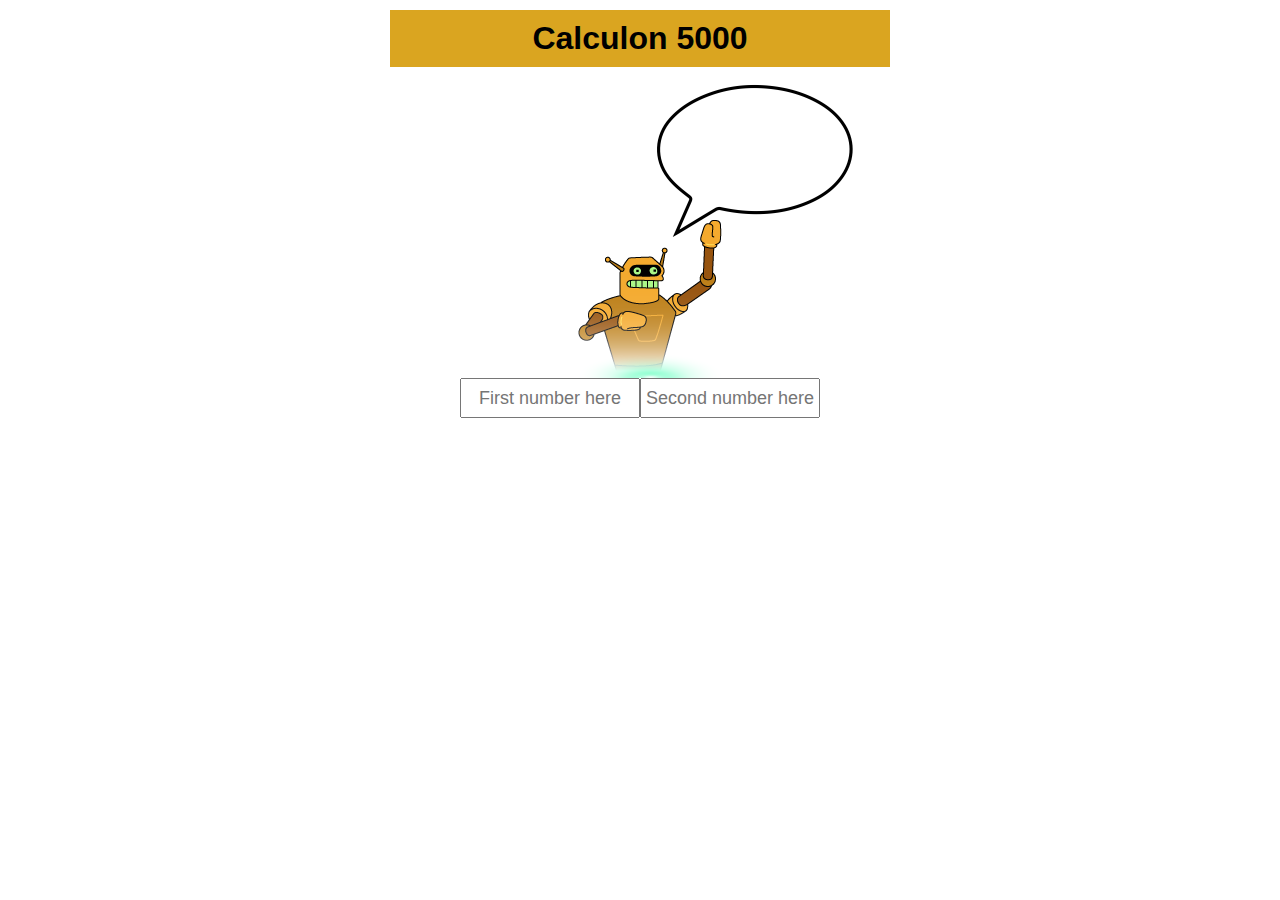
==== index.html @ 6ad4155a "initial commit" ====
<!DOCTYPE html>
<html lang="en">

<head>
    <meta charset="UTF-8">
    <meta name="viewport" content="width=device-width, initial-scale=1.0">
    <meta http-equiv="X-UA-Compatible" content="ie=edge">
    <title>Calculon 5000</title>
    <link rel="stylesheet" href="styles.css">
</head>

<body>
    <div class="full">
        <h1>Calculon 5000</h1>

        <div class="funStuff">
            <input type="text" name="answer" id="answer">
            <img src="./images/bubble.png" id="bubble">
            <img src="./images/Calculon.png" id="calculon">
        </div>

        <div class="calc">
            <input type="num" name="num1" id="num1" placeholder="First number here" class="input">
            <input type="num" name="num2" id="num2" placeholder="Second number here" class="input">
        </div>
    </div>
    <script src="http://code.jquery.com/jquery-3.3.1.min.js"
        integrity="sha256-FgpCb/KJQlLNfOu91ta32o/NMZxltwRo8QtmkMRdAu8=" crossorigin="anonymous"></script>
    <script src="main.js"></script>
</body>

</html>
---- styles.css ----
html {box-sizing: border-box}
*,*::before,*::after{box-sizing: inherit}

 body {
    font-family: 'Trebuchet MS', 'Lucida Sans Unicode', 'Lucida Grande', 'Lucida Sans', Arial, sans-serif;
 }       

.full {
    width: 500px;
    margin: auto;
    position: relative;
    top: 0;
}

h1 {
    background-color: goldenrod;
    color: black;
    padding: 10px;
    margin: 10px auto;
    width: 100%;
    text-align: center;
    font-family: 'Lucida Sans', 'Lucida Sans Regular', 'Lucida Grande', 'Lucida Sans Unicode', Geneva, Verdana, sans-serif;
}

#answer {
    outline: none;
    width:150px;
    height: 40px;
    font-size: 18px;
    text-align: center;
    position: absolute;
    top: 120px;
    right: 60px;
    border: none;
}

#bubble {
    position: absolute;
    top: 50px;
    right: 35px;
}

#calculon {
    position: absolute;
    top: 200px;
    right: 160px;
}

.input {
    outline-color: gold;
    width:180px;
    height: 40px;
    font-size: 18px;
    text-align: center;
}

/* .calc {
    width: 350px;
    height: 100px;
    background-color: darkgrey;
    margin: 300px auto 0;
} */

#num1 {
    position: absolute;
    top: 368px;
    left:70px;
}

#num2 {
    position: absolute;
    top: 368px;
    right:70px;
}
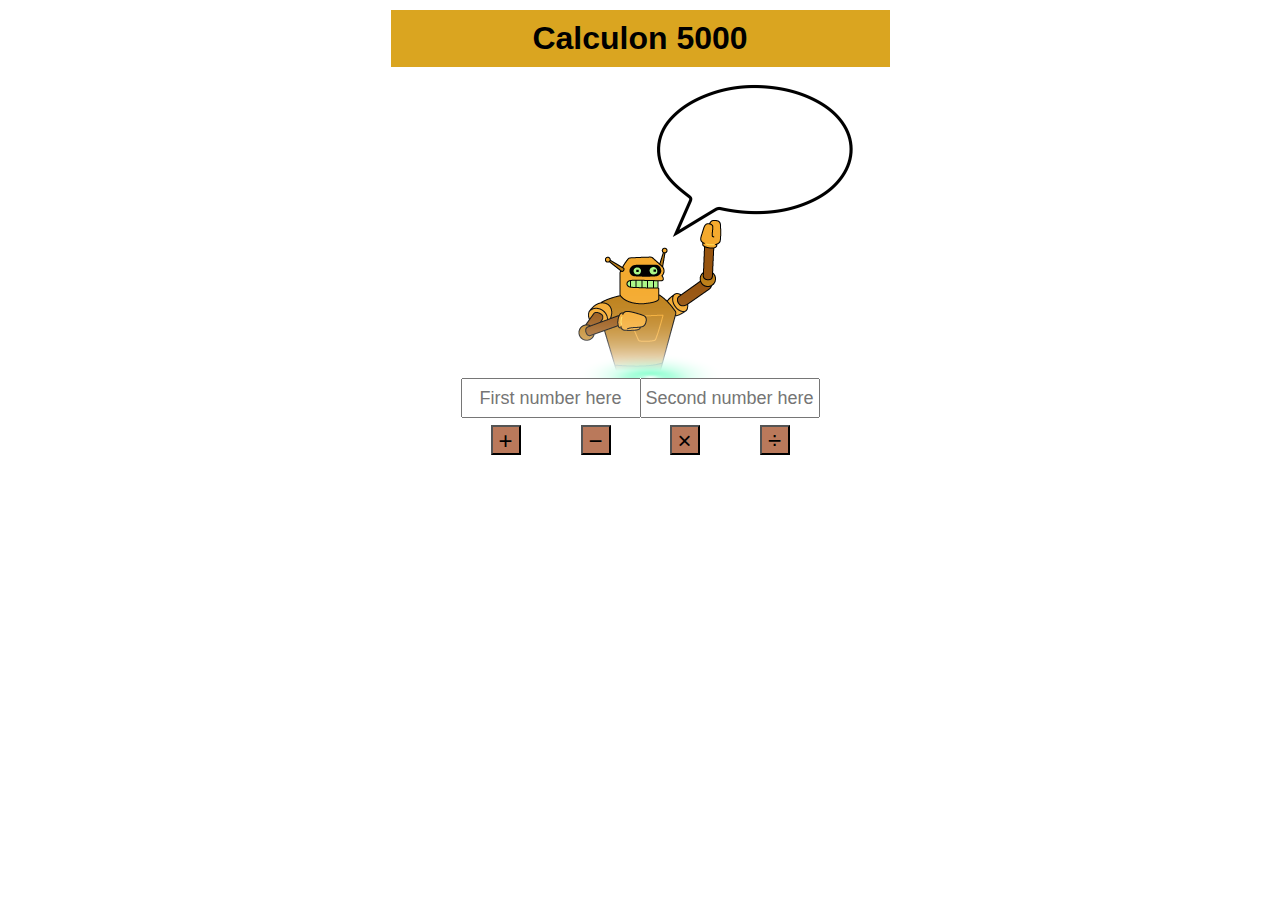
==== commit d07474ff: "final commit of explore mode" ====
--- a/index.html
+++ b/index.html
@@ -14,7 +14,7 @@
         <h1>Calculon 5000</h1>
 
         <div class="funStuff">
-            <input type="text" name="answer" id="answer">
+            <div name="answer" id="answer"></div>
             <img src="./images/bubble.png" id="bubble">
             <img src="./images/Calculon.png" id="calculon">
         </div>
@@ -22,6 +22,10 @@
         <div class="calc">
             <input type="num" name="num1" id="num1" placeholder="First number here" class="input">
             <input type="num" name="num2" id="num2" placeholder="Second number here" class="input">
+            <button id="add">&plus;</button>
+            <button id="sub">&minus;</button>
+            <button id="mult">&times;</button>
+            <button id="divd">&divide;</button>
         </div>
     </div>
     <script src="http://code.jquery.com/jquery-3.3.1.min.js"
--- a/styles.css
+++ b/styles.css
@@ -6,7 +6,7 @@
  }       
 
 .full {
-    width: 500px;
+    width: 499px;
     margin: auto;
     position: relative;
     top: 0;
@@ -29,6 +29,7 @@
     font-size: 18px;
     text-align: center;
     position: absolute;
+    line-height: 38px;
     top: 120px;
     right: 60px;
     border: none;
@@ -71,4 +72,37 @@
     position: absolute;
     top: 368px;
     right:70px;
-}+}
+
+button {
+    width: 30px;
+    height: 30px;
+    background-color: rgb(186, 121, 91);
+    font-size: 24px;
+    padding: 0 1px 1px;
+    outline-color: gold;
+}
+
+#add{
+    position: absolute;
+    top: 415px;
+    left: 100px;
+}
+
+#sub{
+    position: absolute;
+    top: 415px;
+    left: 190px;
+}
+
+#mult{
+    position: absolute;
+    top: 415px;
+    right: 190px;
+}
+
+#divd{
+    position: absolute;
+    top: 415px;
+    right: 100px;
+}
